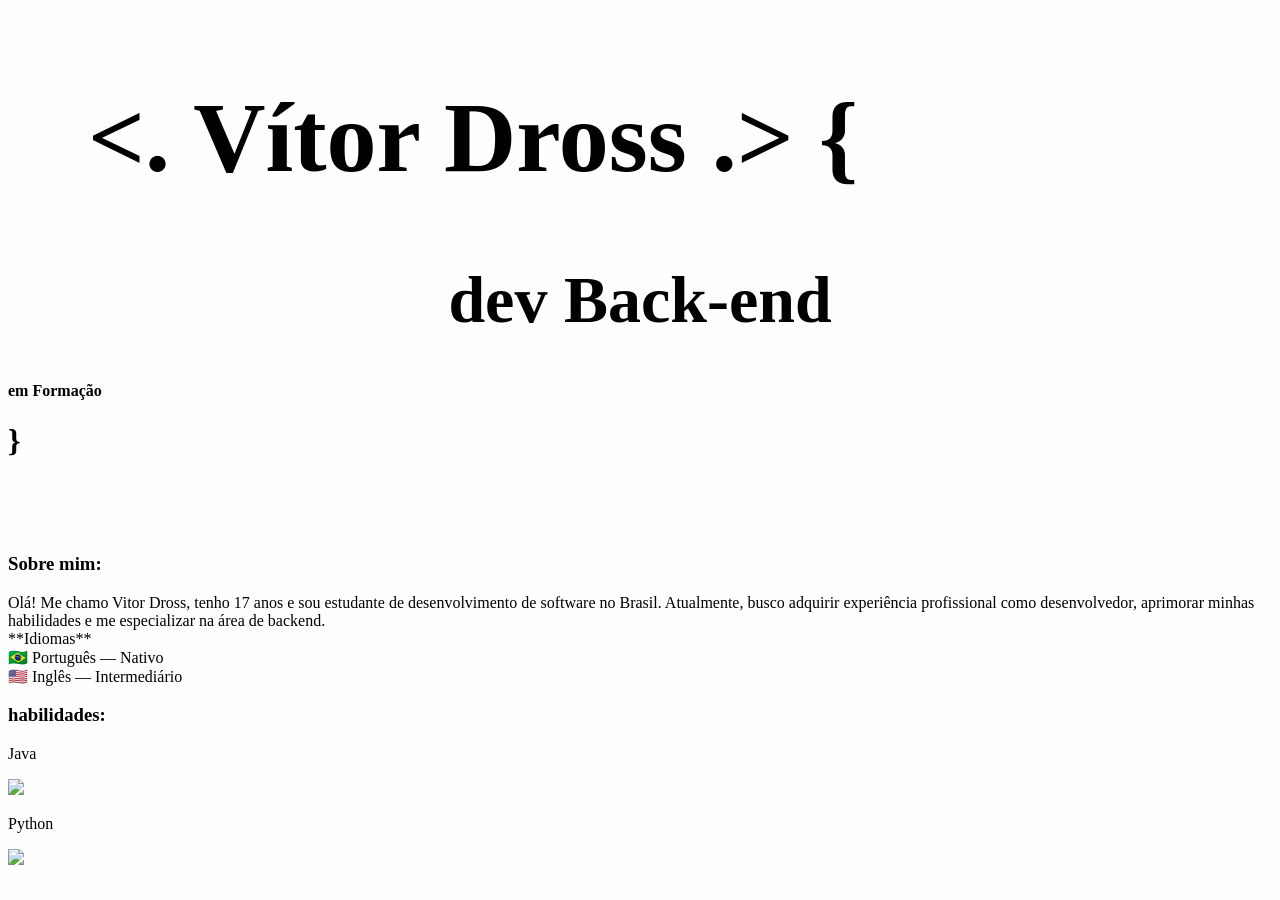
==== Portifolio-main/index.html @ 15520d62 "Add files via upload" ====
<!DOCTYPE html>
<html>
    <head>
        <meta charset="utf-8">
        <meta http-equiv="X-UA-Compatible" content="IE=edge">
        <title>Meu portfólio</title>
        <meta name="description" content="">
        <meta name="viewport" content="width=device-width, initial-scale=1">
        <link rel="stylesheet" href="/styles/styles.css">
        <link rel="preconnect" href="https://fonts.googleapis.com">
        <link rel="preconnect" href="https://fonts.gstatic.com" crossorigin>
        <link href="https://fonts.googleapis.com/css2?family=Syne:wght@400..800&display=swap" rel="stylesheet">
    </head>
    <body>
       
            <h1 class = "nome">

            <span class="open"><.</span>

            Vítor Dross
            
            <span class="close">.></span>

            <span class = "Abracket">{</span>
            </h1>
        

        <div class = "profession">
            <h1>
                 dev Back-end 
                
            </h1>

            
        </div>

        <h4 class="format">
            em Formação

        </h4>


        <h1 class="Bbracket">
            }

            </h1>
        
        
        <div class="buttons">
            

            <div class="gmail_button">
            <a href="https://mail.google.com/mail/?view=cm&fs=1&to=contatovitordross@gmail.com" class="gmail_icon">
                <img src="/images/gmail.svg" alt="">
            </a>
            
        </div>
        

        <div class="git_button">
            <a href="https://github.com/drozzcode" class="git_icon">
                <img src="/images/github.svg" alt="">
            </a>
        </div>

        <div class="linkedin_button">
            <a href="https://www.linkedin.com/in/vitor-gon%C3%A7alves-dross-b24012428/" class="linkedin_icon">
                <img src="/images/linkedin.svg" alt="">
            </a>

        </div>

        </div>
        
        <div class = "sobre_mim">
            <h3>
                Sobre mim:
            </h3>
            
        </div>
        
            <p class="sobre_mim_texto">
              

            Olá! Me chamo Vitor Dross, tenho 17 anos e sou estudante de desenvolvimento de software no 
            Brasil. Atualmente, busco adquirir experiência profissional como desenvolvedor, aprimorar minhas habilidades
            e me especializar na área de backend.<br>

            **Idiomas**<br>

            🇧🇷 Português — Nativo <br>
            🇺🇸 Inglês — Intermediário
  
            </p>
        
        
        
        <h3 class="abilities">
            habilidades:
            

        </h3>
        
        
        
        <div class ="ability_cards">
            
            
            <div class="ability_card_1">
                <p>
                    Java
                </p>
                <img src="/images/java.svg" class="java_icon">

            </div>

            <div class="ability_card_2">
                <p>
                    Python
                </p>
                <img src="/images/python.svg" class="python_icon">
                
            </div>

        </div>
    </body>
        
        
        
    
</html>
---- styles/styles.css ----
.html{
    font-family: sans-serif;
    
}
.nome{
    font-size: 100px;
    margin-top: 80px;
    margin-left: 80px;
}
.profession{
    text-align: center;
    font-size: 33px;

}

body{
    color:rgb(0, 0, 0);
    background-color:rgb(255, 254, 254);
}

.ability-card {
    align-self: center;
    width: 120px;
    padding: 32px;
    background: rgb(249, 247, 247);
    border: 2px solid #111;
    border-radius: 18px;
    border-style: solid;
    display: inline-block;
}

.habilidades {
    text-align: center;
    font-size: xx-large;
}

.contato {

    align-content: center;
    align-items: center;
    text-align: center;
    align-self: center;
    width: 120px;
    padding: 12px;
    background: rgb(249, 247, 247);
    border: 2px solid #111;
    border-radius: 18px;
    border-style: solid;
    display: flex;
    
}
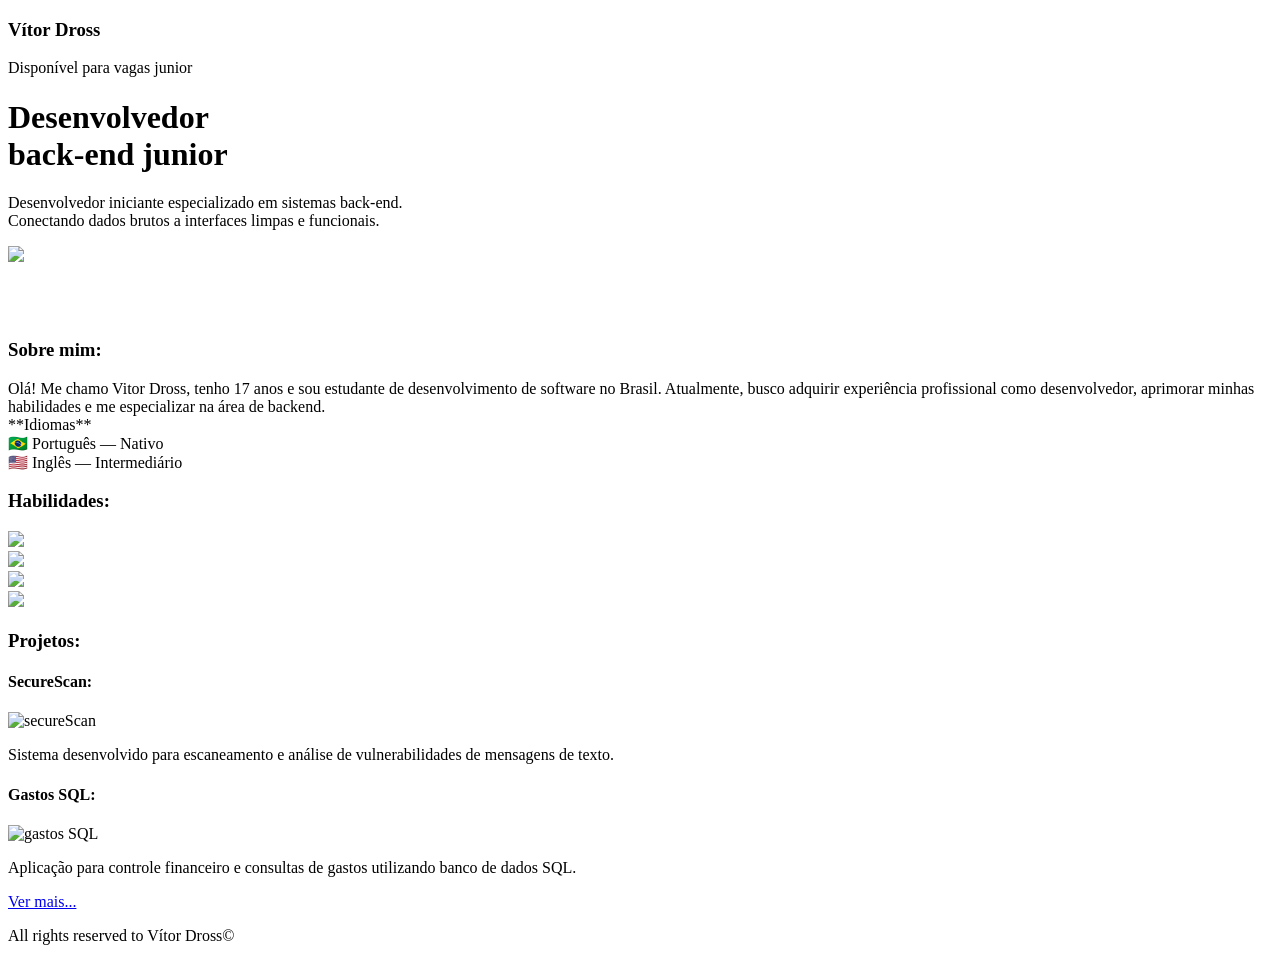
==== commit 0dc6a24a: "Add files via upload" ====
--- a/Portifolio-main/index.html
+++ b/Portifolio-main/index.html
@@ -9,44 +9,50 @@
         <link rel="stylesheet" href="/styles/styles.css">
         <link rel="preconnect" href="https://fonts.googleapis.com">
         <link rel="preconnect" href="https://fonts.gstatic.com" crossorigin>
-        <link href="https://fonts.googleapis.com/css2?family=Syne:wght@400..800&display=swap" rel="stylesheet">
+        <link href="https://fonts.googleapis.com/css2?family=Inter:wght@400;600;700&display=swap" rel="stylesheet">
+        <link rel="preconnect" href="https://fonts.googleapis.com">
+        <link rel="preconnect" href="https://fonts.gstatic.com" crossorigin>
+        <link href="https://fonts.googleapis.com/css2?family=JetBrains+Mono:wght@400;500;600;700&display=swap" rel="stylesheet">
+
     </head>
     <body>
        
-            <h1 class = "nome">
-
-            <span class="open"><.</span>
-
-            Vítor Dross
             
-            <span class="close">.></span>
-
-            <span class = "Abracket">{</span>
-            </h1>
-        
-
-        <div class = "profession">
-            <h1>
-                 dev Back-end 
-                
+            <div class="start">
+            
+            <div class="intro_text">    
+            
+            
+                <h3 class="nome">
+                Vítor Dross
+            </h3>
+            
+            <div class="disp">
+                <span>
+                    Disponível para vagas junior
+                </span>
+            </div>
+            
+            <h1 class="title">
+                Desenvolvedor <br>
+                back-end junior
             </h1>
 
+            <p class="desc">
+                Desenvolvedor iniciante especializado em  sistemas back-end.<br> 
+                 Conectando dados brutos a interfaces limpas e funcionais.
+            </p>
+
+            </div>
+
+            <img src="/images/coding.jpg" class="imagem_dev">
+        
+            </div>
             
-        </div>
-
-        <h4 class="format">
-            em Formação
-
-        </h4>
-
-
-        <h1 class="Bbracket">
-            }
-
-            </h1>
         
         
-        <div class="buttons">
+            <div class="buttons">
+
             
 
             <div class="gmail_button">
@@ -54,7 +60,7 @@
                 <img src="/images/gmail.svg" alt="">
             </a>
             
-        </div>
+            </div>
         
 
         <div class="git_button">
@@ -96,7 +102,7 @@
         
         
         <h3 class="abilities">
-            habilidades:
+            Habilidades:
             
 
         </h3>
@@ -107,25 +113,78 @@
             
             
             <div class="ability_card_1">
-                <p>
-                    Java
-                </p>
+                
                 <img src="/images/java.svg" class="java_icon">
 
             </div>
 
             <div class="ability_card_2">
-                <p>
-                    Python
-                </p>
+                
                 <img src="/images/python.svg" class="python_icon">
                 
             </div>
 
+            <div class="ability_card_3">
+                
+                <img src="/images/javascript.svg" class="JavaScript_icon">
+            </div>
+            <div class="ability_card_4">
+                <img src="/images/sql.svg" class="sql_icon">
+
+            </div>
+
         </div>
-    </body>
         
+        <h3 class="projetos">Projetos:</h3>
+
+<div class="projects">
+
+    
+    <div class="project_wrapper">
+        <h4>SecureScan:</h4>
+        <div class="project_1">
+            <img src="/images/secureScan.PNG" alt="secureScan">
+            <div class="descricao_projeto">
+                <p>Sistema desenvolvido para escaneamento e análise de vulnerabilidades de mensagens de texto.</p>
+            </div>
+        </div>
+    </div>
+
+    
+    <div class="project_wrapper">
+        <h4>Gastos SQL:</h4>
+        <div class="project_2">
+            <img src="/images/sql_code.png" alt="gastos SQL">
+            <div class="descricao_projeto">
+                <p>Aplicação para controle financeiro e consultas de gastos utilizando banco de dados SQL.</p>
+            </div>
+        </div>
+    </div>
+
+</div>
+    
+<div class="seeMoreButton">
+    
+    <a href="https://github.com/drozzcode" class="ver_mais"> 
+        Ver mais...
+    </a>
+    
+</div>
+
+
+
+    
+
+
+    <footer class="foot">
+        <p>
+            All rights reserved to Vítor Dross©
+        </p>
+
+    </footer>
         
-        
-    
+    <script src="scripts/main.js" defer></script>
+
+</body>
+
 </html>
